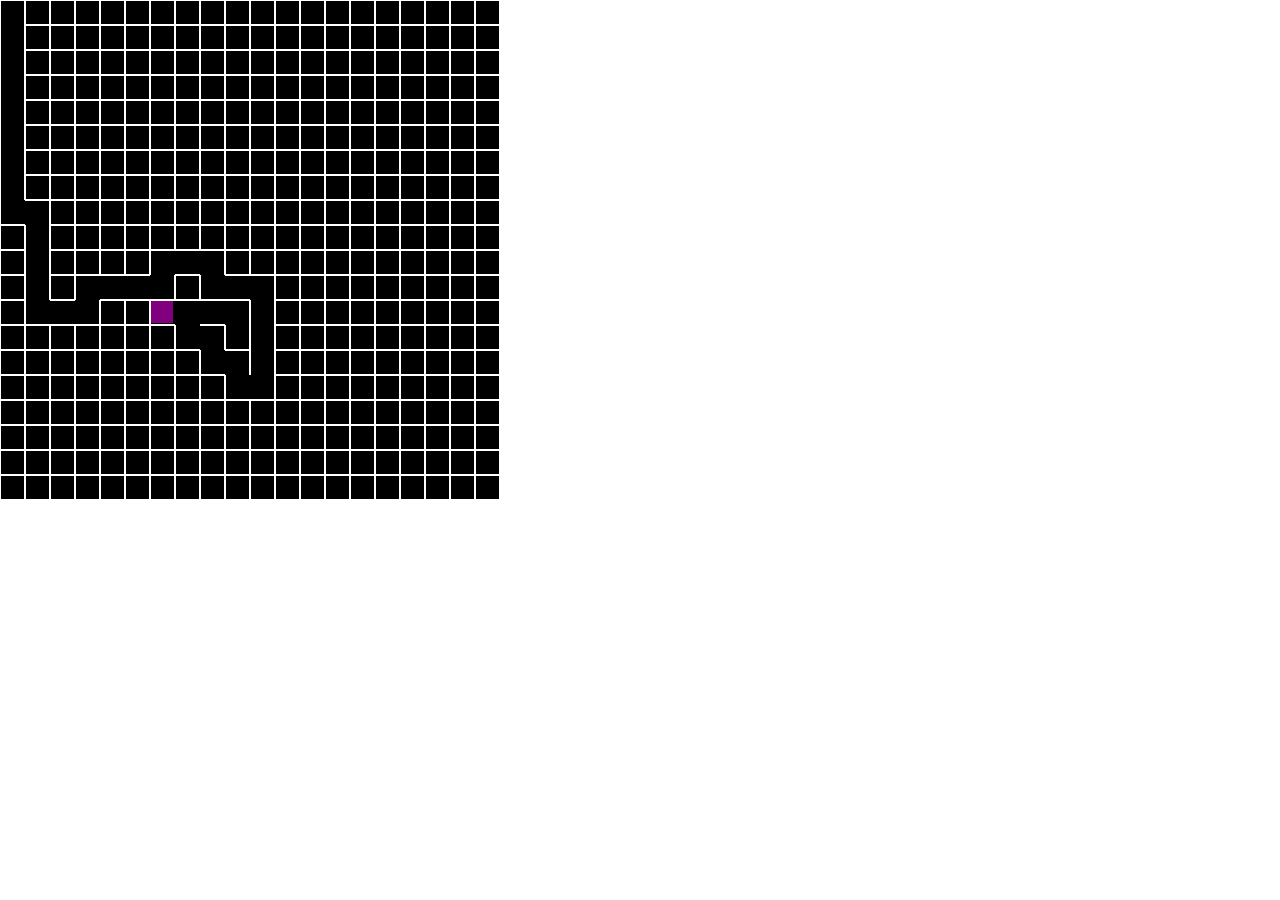
==== Maze Generation/index.html @ 45e4524d "Add files via upload" ====
<!DOCTYPE html>
<html lang="en">
    
   <head>
       <meta charset= "UTF-8"/>
       <meta name="viewport" content="width=device-width, initial-scale=1.0" />
       <title>Maze</title> 
       <style>
        * { padding: 0; margin: 0; }
        #heading {
            text-align: center;
            margin-top: 15px;
            margin-bottom: 15px;
            font-size: xx-large;
        }
        #heading{ margin: 0 auto}
        #canvas { background: #99afa3; display: block; margin: 0 auto; }
        #c { background: #eeeeee; display: block; margin: 0 auto; }
        #timerel { background: #eeeeee; display: block; margin: 0 auto; }
    </style>
    <body>
        <canvas class="maze"></canvas> 

        <script src="mazeGame.js"></script>
    </body>
</head> 
</html>
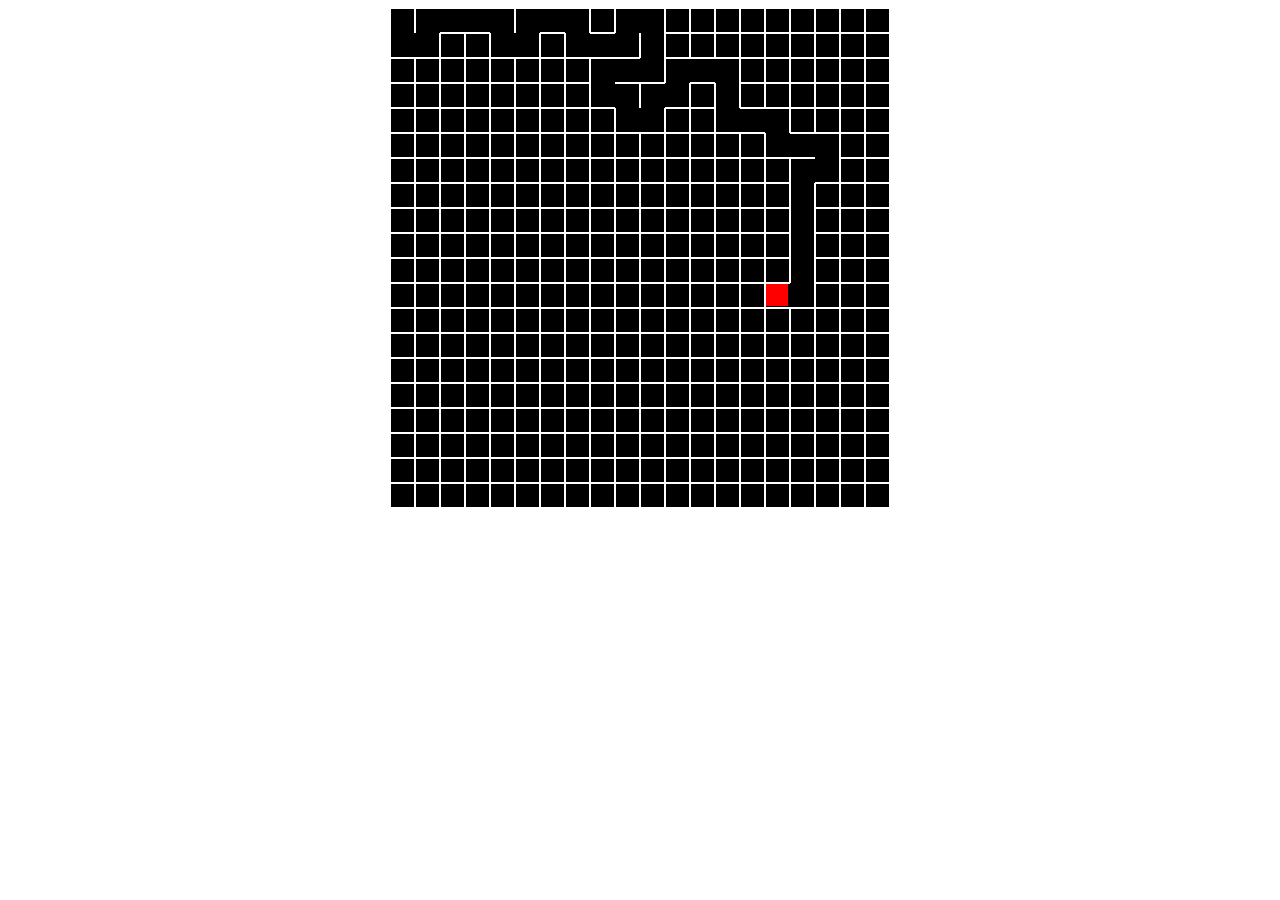
==== commit d43d788c: "Update index.html" ====
--- a/Maze Generation/index.html
+++ b/Maze Generation/index.html
@@ -5,22 +5,11 @@
        <meta charset= "UTF-8"/>
        <meta name="viewport" content="width=device-width, initial-scale=1.0" />
        <title>Maze</title> 
-       <style>
-        * { padding: 0; margin: 0; }
-        #heading {
-            text-align: center;
-            margin-top: 15px;
-            margin-bottom: 15px;
-            font-size: xx-large;
-        }
-        #heading{ margin: 0 auto}
-        #canvas { background: #99afa3; display: block; margin: 0 auto; }
-        #c { background: #eeeeee; display: block; margin: 0 auto; }
-        #timerel { background: #eeeeee; display: block; margin: 0 auto; }
-    </style>
+       <!--<link rel="stylesheet" href="style.css">-->
     <body>
-        <canvas class="maze"></canvas> 
-
+        <div style = "text-align:center;">
+            <canvas class="maze"></canvas> 
+        </div>
         <script src="mazeGame.js"></script>
     </body>
 </head> 
